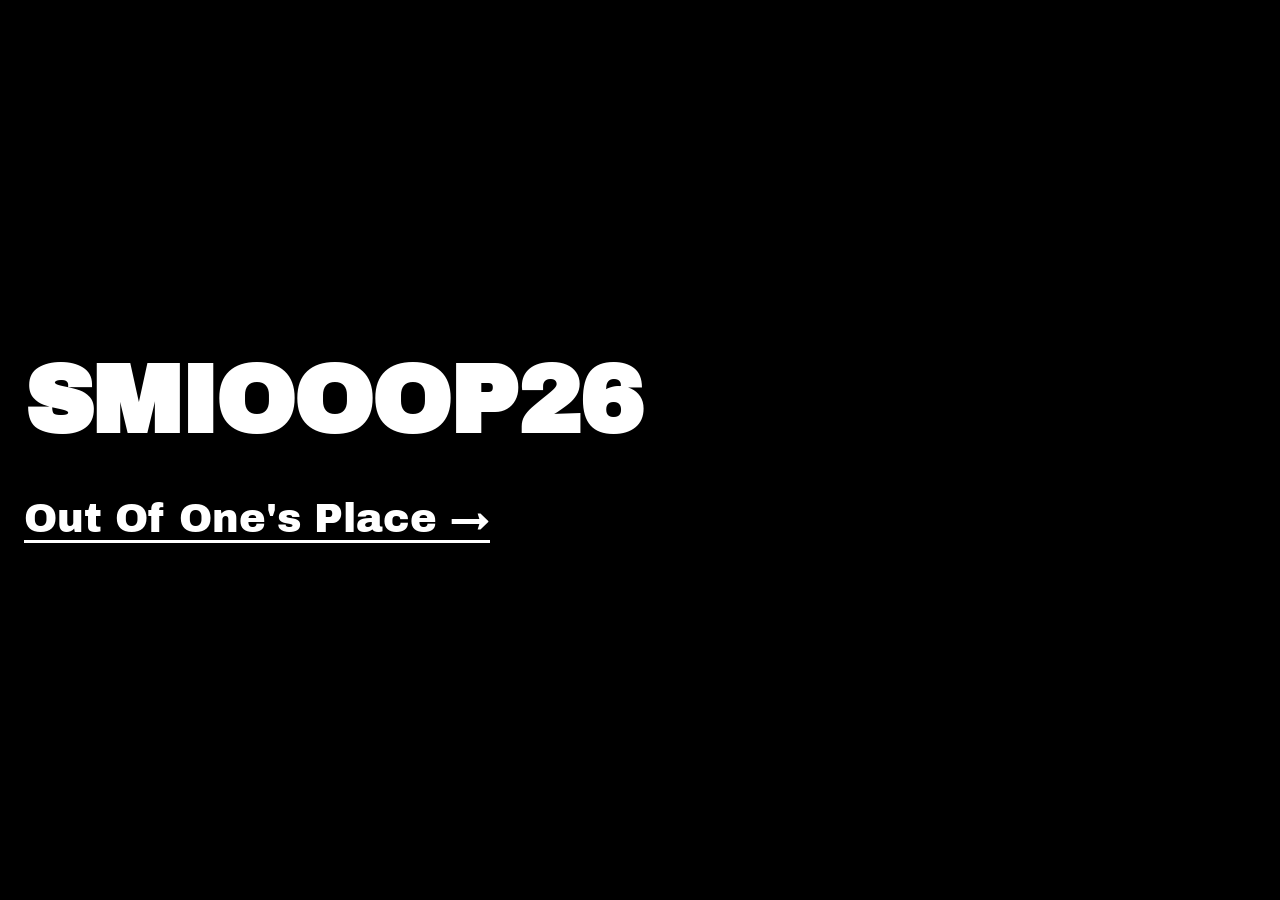
==== index.html @ 93e4472f "Add LEDinstall: Out Of One's Place (p5.js clockwork checkerboard) Co-Authored-By: Claude Opus 5.5 <n" ====
<!DOCTYPE html>
<html lang="en">
<head>
  <meta charset="utf-8" />
  <meta name="viewport" content="width=device-width, initial-scale=1" />
  <title>SMIOOOP26</title>
  <link rel="preconnect" href="https://fonts.googleapis.com" />
  <link rel="preconnect" href="https://fonts.gstatic.com" crossorigin />
  <link href="https://fonts.googleapis.com/css2?family=Archivo+Black&display=swap" rel="stylesheet" />
  <style>
    html, body { margin: 0; background: #000; color: #fff; }
    body { font-family: 'Archivo Black', sans-serif; min-height: 100vh; display: flex; flex-direction: column; justify-content: center; padding: 0 24px; box-sizing: border-box; }
    h1 { font-size: clamp(32px, 8vw, 96px); margin: 0 0 32px; letter-spacing: -0.02em; }
    ul { list-style: none; padding: 0; margin: 0; }
    li { margin: 12px 0; }
    a { color: #fff; text-decoration: none; font-size: clamp(20px, 4vw, 40px); border-bottom: 3px solid #fff; }
    a:hover { color: #000; background: #fff; }
  </style>
</head>
<body>
  <h1>SMIOOOP26</h1>
  <ul>
    <li><a href="LEDinstall/">Out Of One's Place &rarr;</a></li>
  </ul>
</body>
</html>
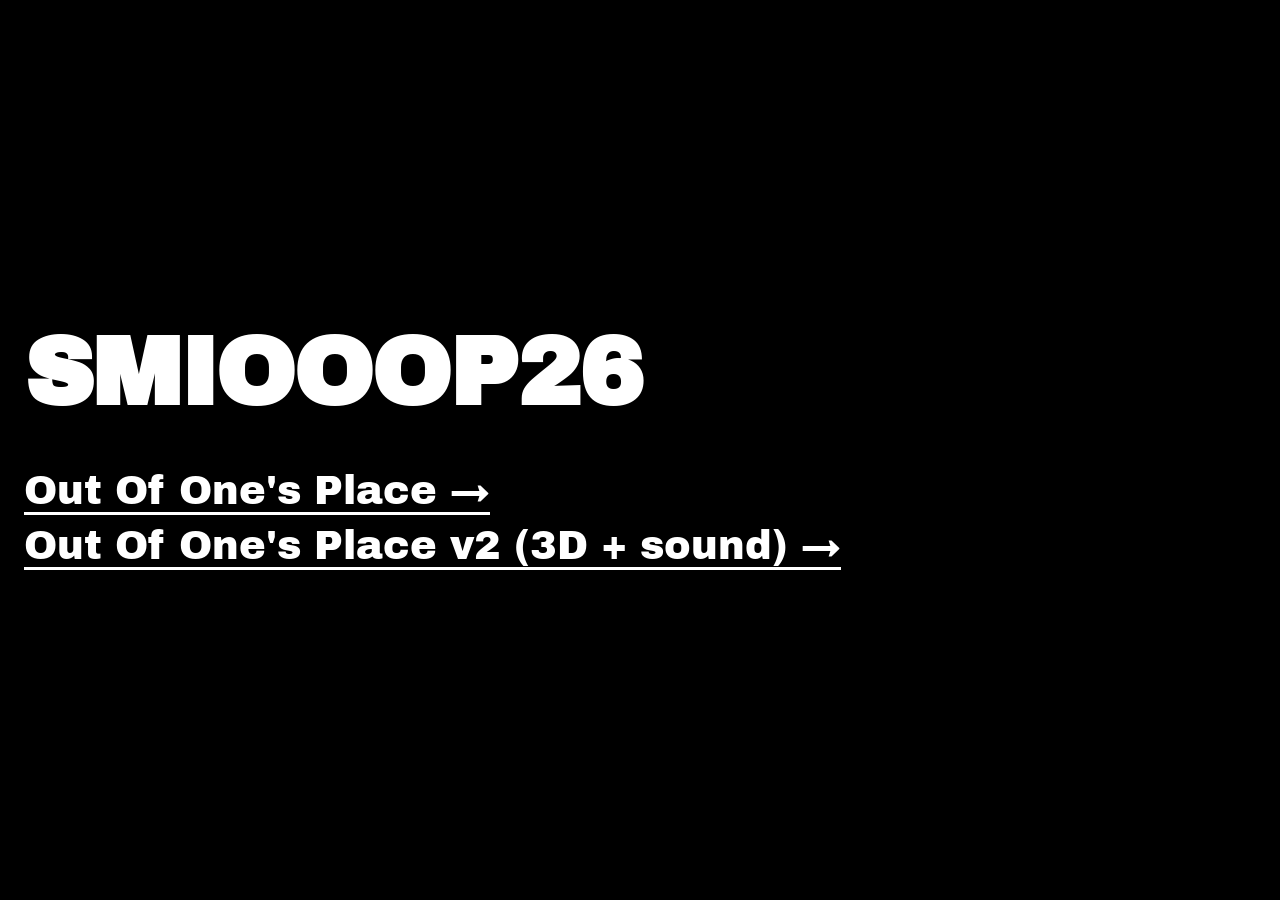
==== commit 51d585c7: "Add LEDinstall v2: three.js tumbling cubes with WebAudio house loop Co-Authored-By: Claude Opus 5.5 " ====
--- a/index.html
+++ b/index.html
@@ -21,6 +21,7 @@
   <h1>SMIOOOP26</h1>
   <ul>
     <li><a href="LEDinstall/">Out Of One's Place &rarr;</a></li>
+    <li><a href="LEDinstall/v2/">Out Of One's Place v2 (3D + sound) &rarr;</a></li>
   </ul>
 </body>
 </html>
